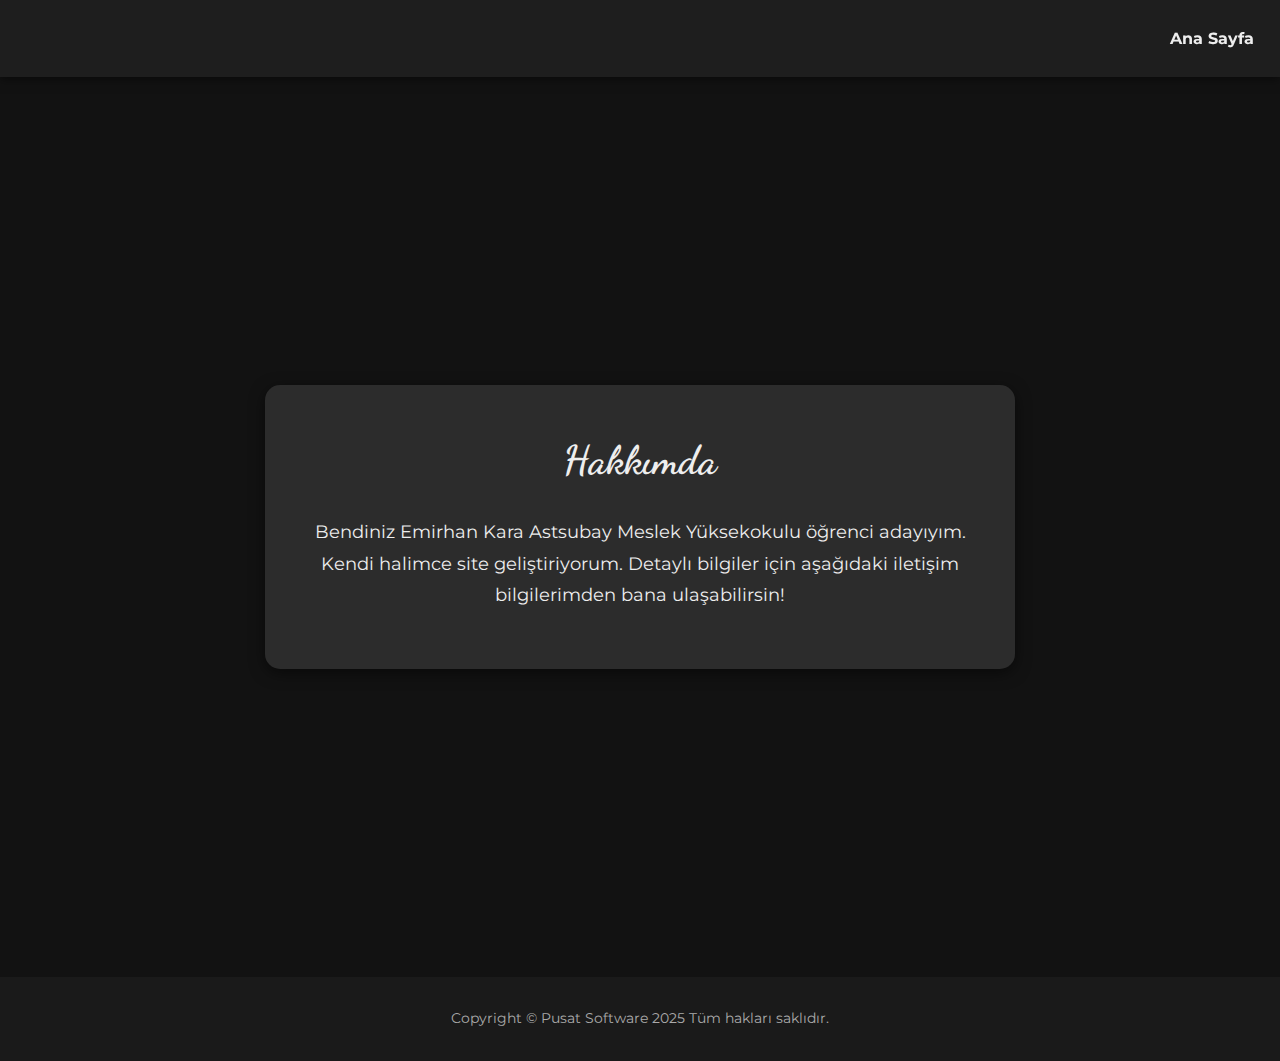
==== hakkımda/index.html @ 75360b0f "Add files via upload" ====
<!DOCTYPE html>
<html lang="tr">
<head>
  <meta charset="UTF-8" />
  <meta name="viewport" content="width=device-width, initial-scale=1.0" />
  <title>Hakkımda - Pusat Software</title>

  <!-- Fontlar -->
  <link href="https://fonts.googleapis.com/css2?family=Dancing+Script:wght@400;700&display=swap" rel="stylesheet">
  <link href="https://fonts.googleapis.com/css2?family=Montserrat:wght@400;600&display=swap" rel="stylesheet">

  <!-- CSS -->
  <link rel="stylesheet" href="style.css" />
</head>
<body>
  <div id="main-content">
    <header>
      <div class="container">
        <nav>
          <a href="index.html">Ana Sayfa</a>
        </nav>
      </div>
    </header>

    <main>
      <section id="about" class="section">
        <div class="grey-box">
          <h2 class="grey-box-title">Hakkımda</h2>
          <p class="grey-box-text">
            Bendiniz Emirhan Kara Astsubay Meslek Yüksekokulu öğrenci adayıyım. Kendi halimce site geliştiriyorum.
            Detaylı bilgiler için aşağıdaki iletişim bilgilerimden bana ulaşabilirsin!
          </p>
        </div>
      </section>
    </main>

    <footer>
      <p>Copyright © Pusat Software 2025 Tüm hakları saklıdır.</p>
    </footer>
  </div>
</body>
</html>
---- hakkımda/style.css ----
:root {
  --primary: #00bcd4;
  --bg: #121212;
  --text: #eee;
  --accent: #26c6da;
  --padding: clamp(1rem, 2vw, 3rem);
  --grey: #2c2c2c;
}

* {
  box-sizing: border-box;
}

body {
  margin: 0;
  font-family: 'Montserrat', sans-serif;
  background-color: var(--bg);
  color: var(--text);
  line-height: 1.6;
  scroll-behavior: smooth;
}

header {
  padding: var(--padding);
  background: #1e1e1e;
  box-shadow: 0 2px 10px rgba(0, 0, 0, 0.5);
  position: sticky;
  top: 0;
  z-index: 1000;
}

header .container {
  display: flex;
  justify-content: flex-end;
  align-items: center;
}

nav a {
  color: var(--text);
  margin-left: 1.5rem;
  text-decoration: none;
  font-weight: bold;
  position: relative;
}

nav a::after {
  content: '';
  height: 2px;
  width: 0%;
  background: var(--primary);
  position: absolute;
  left: 0;
  bottom: -5px;
  transition: width 0.3s ease;
}

nav a:hover::after {
  width: 100%;
}

.section {
  padding: var(--padding);
  min-height: 100vh;
  display: flex;
  justify-content: center;
  align-items: center;
  text-align: center;
}

.grey-box {
  background-color: var(--grey);
  width: 85%;
  max-width: 750px;
  padding: 2.5rem 2rem;
  border-radius: 15px;
  box-shadow: 0 4px 15px rgba(0, 0, 0, 0.5);
  text-align: center;
}

.grey-box-title {
  font-family: 'Dancing Script', cursive;
  font-size: 2.5rem;
  margin-top: 0.2rem;
  margin-bottom: 1.5rem;
}

.grey-box-text {
  font-family: 'Montserrat', sans-serif;
  font-size: 1.1rem;
  line-height: 1.8;
}

footer {
  text-align: center;
  padding: 1rem;
  color: #aaa;
  font-size: 0.9rem;
  background: #1a1a1a;
}

@media (max-width: 768px) {
  header .container {
    flex-direction: column;
    gap: 10px;
  }

  .grey-box {
    width: 90%;
  }
}
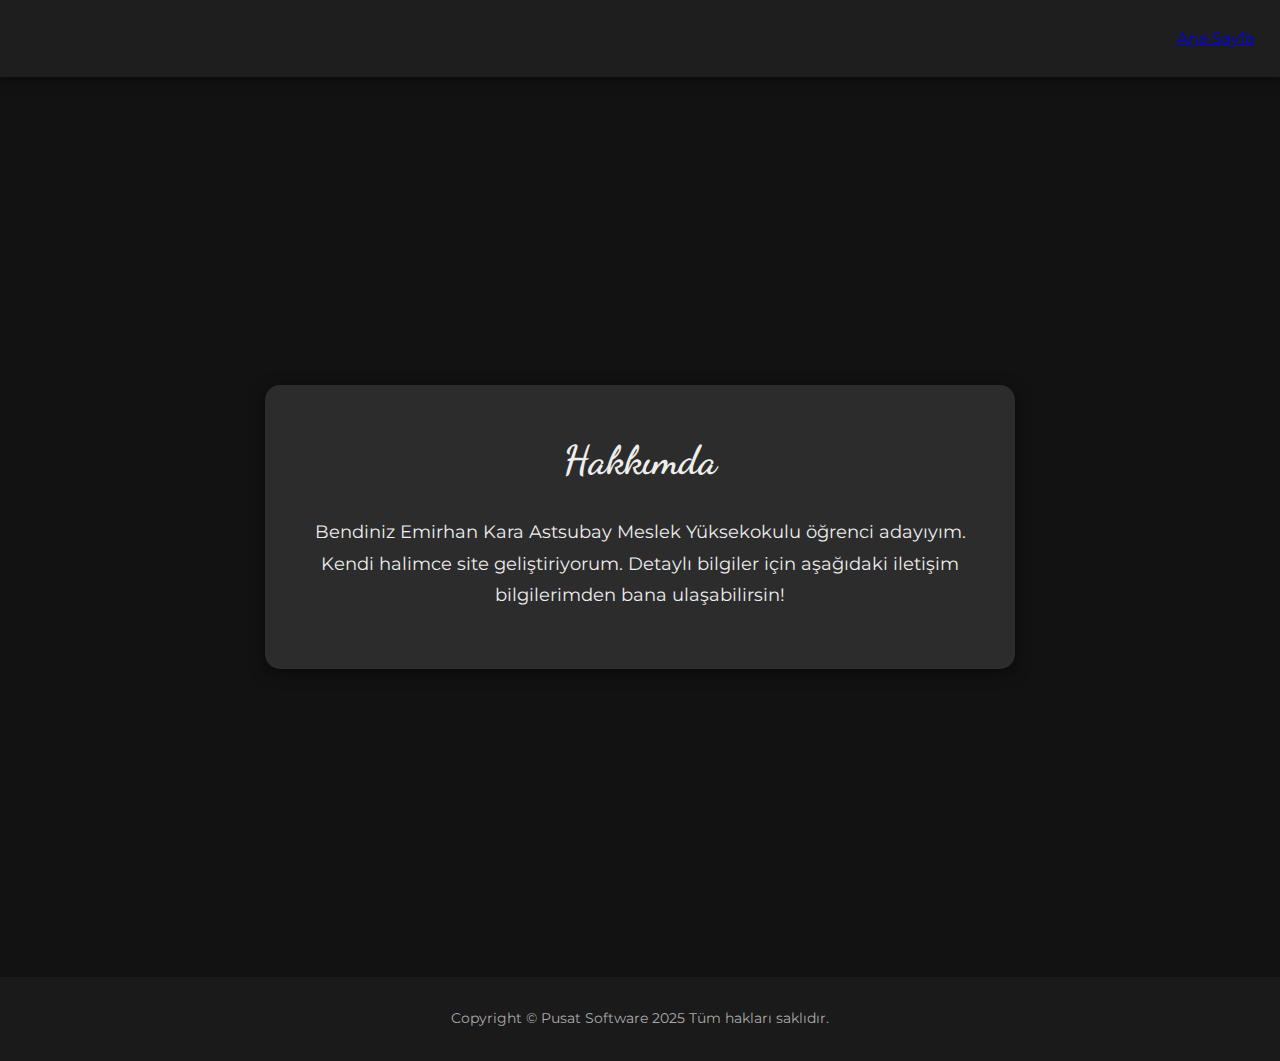
==== commit f6072495: "Update index.html" ====
--- a/hakkımda/index.html
+++ b/hakkımda/index.html
@@ -16,9 +16,7 @@
   <div id="main-content">
     <header>
       <div class="container">
-        <nav>
-          <a href="index.html">Ana Sayfa</a>
-        </nav>
+        <a href="https://pusatsoftware.github.io">Ana Sayfa</a>
       </div>
     </header>
 
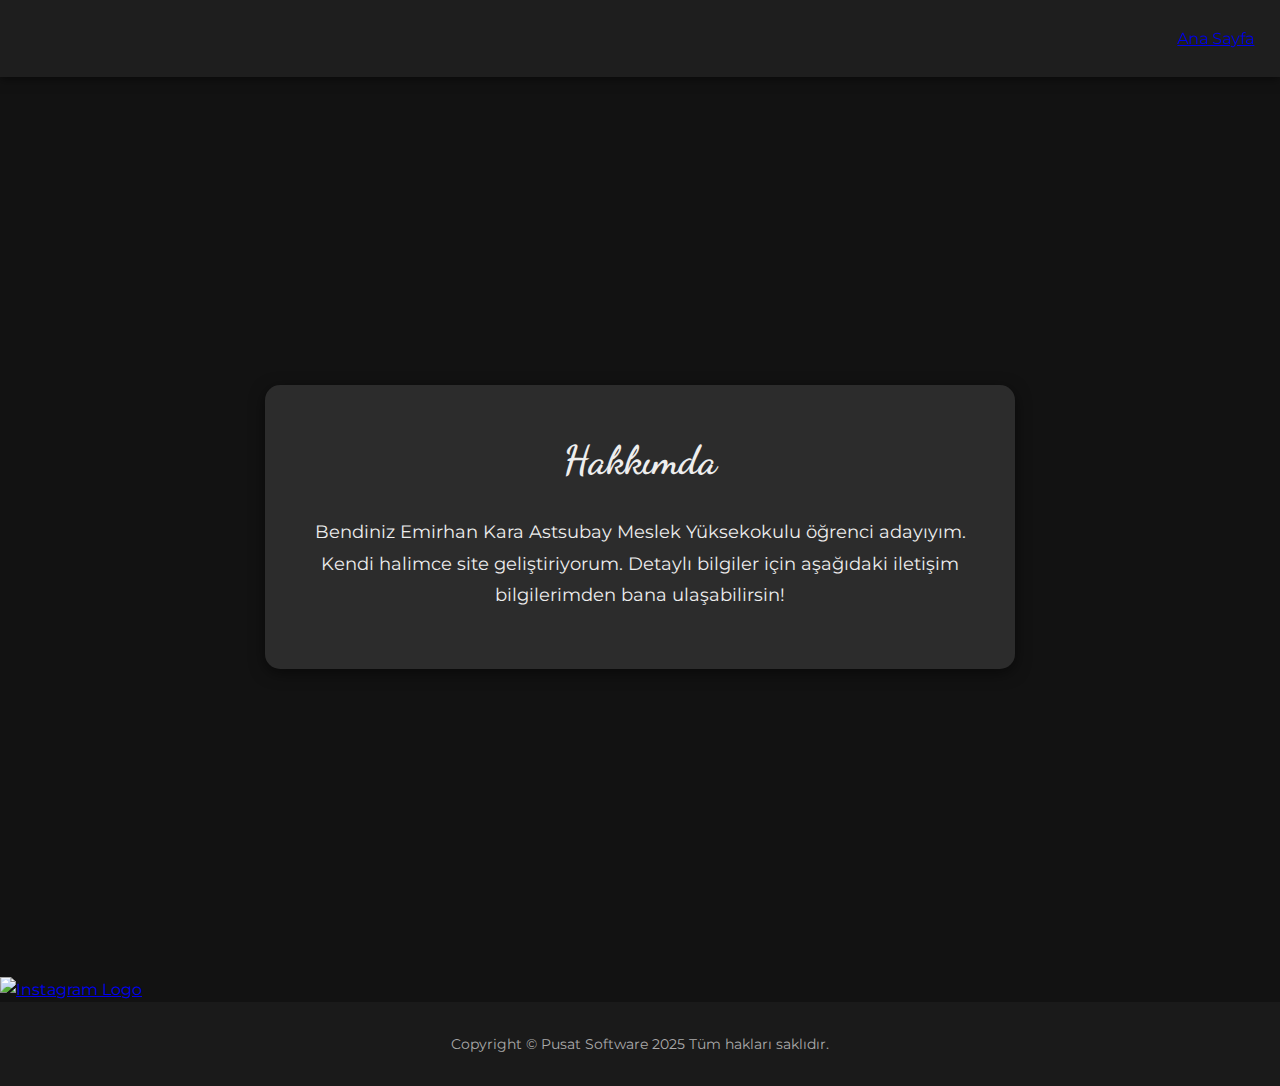
==== commit 12f343f1: "Update index.html" ====
--- a/hakkımda/index.html
+++ b/hakkımda/index.html
@@ -16,10 +16,9 @@
   <div id="main-content">
     <header>
       <div class="container">
-        <a href="https://pusatsoftware.github.io">Ana Sayfa</a>
+        <a href="https://pusatsoftware.github.io" class="home-link">Ana Sayfa</a>
       </div>
     </header>
-
     <main>
       <section id="about" class="section">
         <div class="grey-box">
@@ -30,6 +29,18 @@
           </p>
         </div>
       </section>
+
+      <!-- Sosyal Medya Butonları -->
+      <div class="social-buttons">
+        <!-- Instagram Butonu -->
+        <div class="social-btn-container">
+          <a href="https://www.instagram.com" target="_blank">
+            <div class="social-btn instagram-btn">
+              <img src="https://upload.wikimedia.org/wikipedia/commons/a/a5/Instagram_icon.png" alt="Instagram Logo">
+            </div>
+          </a>
+        </div>
+      </div>
     </main>
 
     <footer>
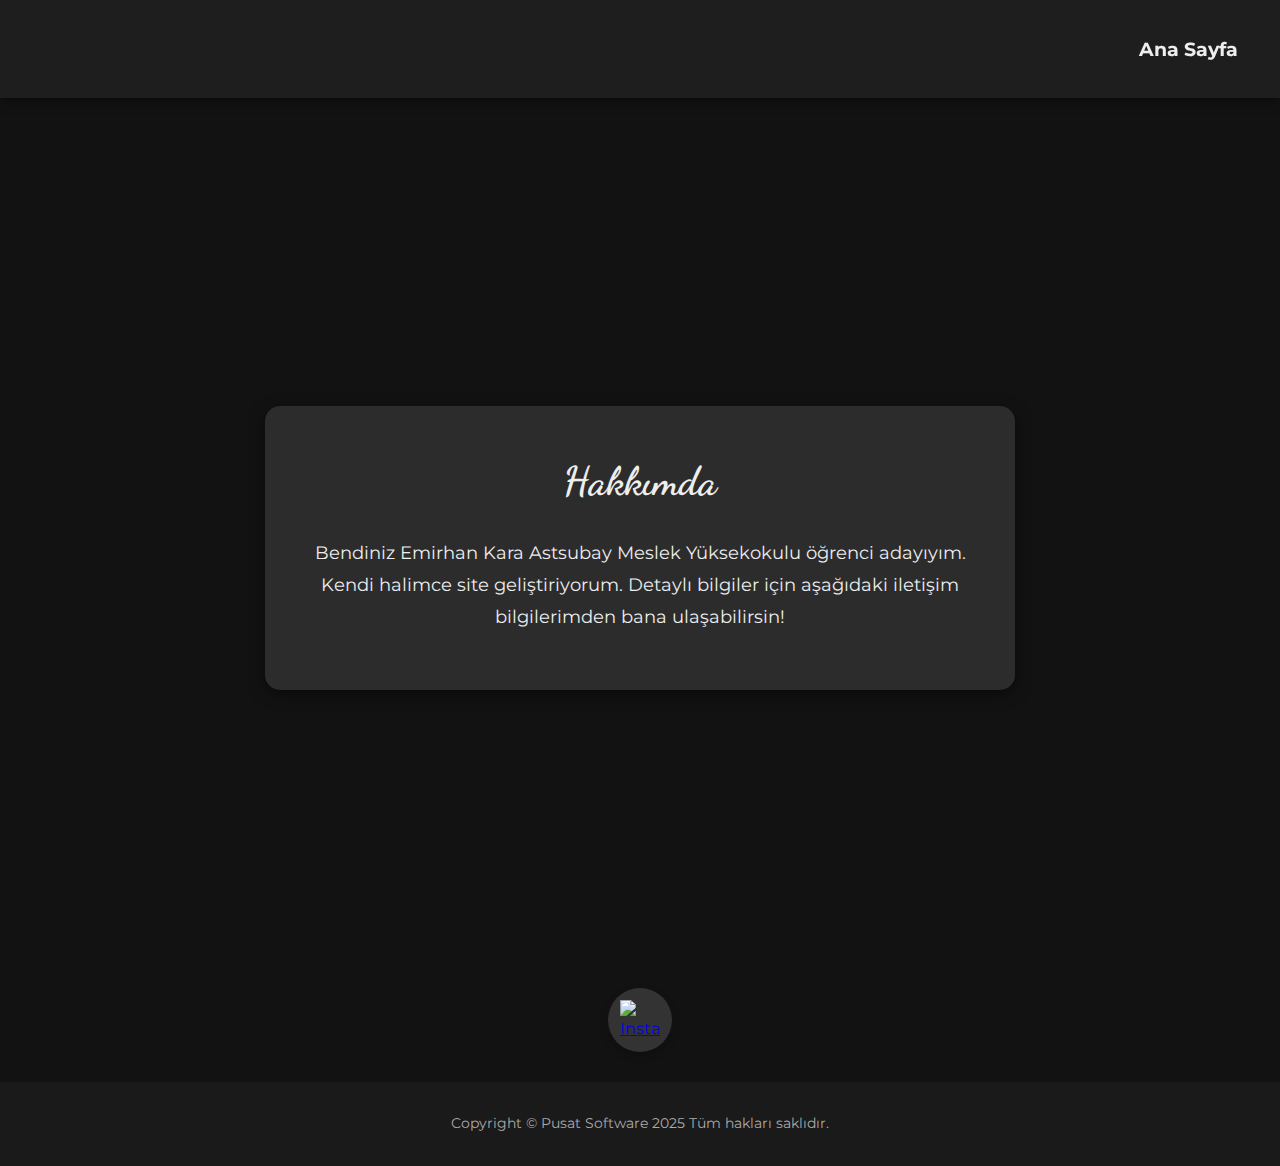
==== commit 9161d2bf: "Update index.html" ====
--- a/hakkımda/index.html
+++ b/hakkımda/index.html
@@ -34,7 +34,7 @@
       <div class="social-buttons">
         <!-- Instagram Butonu -->
         <div class="social-btn-container">
-          <a href="https://www.instagram.com" target="_blank">
+          <a href="https://www.instagram.com/emirhanpusat58" target="_blank">
             <div class="social-btn instagram-btn">
               <img src="https://upload.wikimedia.org/wikipedia/commons/a/a5/Instagram_icon.png" alt="Instagram Logo">
             </div>
--- a/hakkımda/style.css
+++ b/hakkımda/style.css
@@ -1,3 +1,4 @@
+/* Genel Değişkenler */
 :root {
   --primary: #00bcd4;
   --bg: #121212;
@@ -7,6 +8,7 @@
   --grey: #2c2c2c;
 }
 
+/* Genel Stil Ayarları */
 * {
   box-sizing: border-box;
 }
@@ -31,19 +33,20 @@
 
 header .container {
   display: flex;
-  justify-content: flex-end;
+  justify-content: flex-end;  /* Yazıyı sağa alıyoruz */
   align-items: center;
 }
 
-nav a {
-  color: var(--text);
-  margin-left: 1.5rem;
-  text-decoration: none;
+.home-link {
+  color: var(--text);  /* Rengi koruyor */
+  text-decoration: none;  /* Alt çizgiyi kaldırıyoruz */
   font-weight: bold;
+  font-size: 1.2rem;
   position: relative;
+  padding: 0.5rem 1rem;
 }
 
-nav a::after {
+.home-link::after {
   content: '';
   height: 2px;
   width: 0%;
@@ -54,7 +57,7 @@
   transition: width 0.3s ease;
 }
 
-nav a:hover::after {
+.home-link:hover::after {
   width: 100%;
 }
 
@@ -98,6 +101,42 @@
   background: #1a1a1a;
 }
 
+.social-buttons {
+  display: flex;
+  justify-content: center;
+  gap: 20px; /* Aralarındaki boşluğu ayarlıyoruz */
+  margin-top: 20px;
+}
+
+.instagram-btn-container {
+  display: flex;
+  justify-content: center;
+}
+
+.instagram-btn {
+  background-color: #333;
+  padding: 12px;
+  border-radius: 50%;
+  box-shadow: 0 4px 8px rgba(0, 0, 0, 0.2);
+  display: flex;
+  justify-content: center;
+  align-items: center;
+  cursor: pointer;
+  transition: transform 0.3s ease, box-shadow 0.3s ease;
+  transform: translateY(-30px); /* Yukarı kaydırma */
+}
+
+.instagram-btn:hover {
+  transform: translateY(-30px) scale(1.1);  /* Hoverda büyüme */
+  box-shadow: 0 6px 12px rgba(0, 0, 0, 0.3);
+}
+
+.instagram-btn img {
+  width: 40px;
+  height: 40px;
+  object-fit: contain;
+}
+
 @media (max-width: 768px) {
   header .container {
     flex-direction: column;
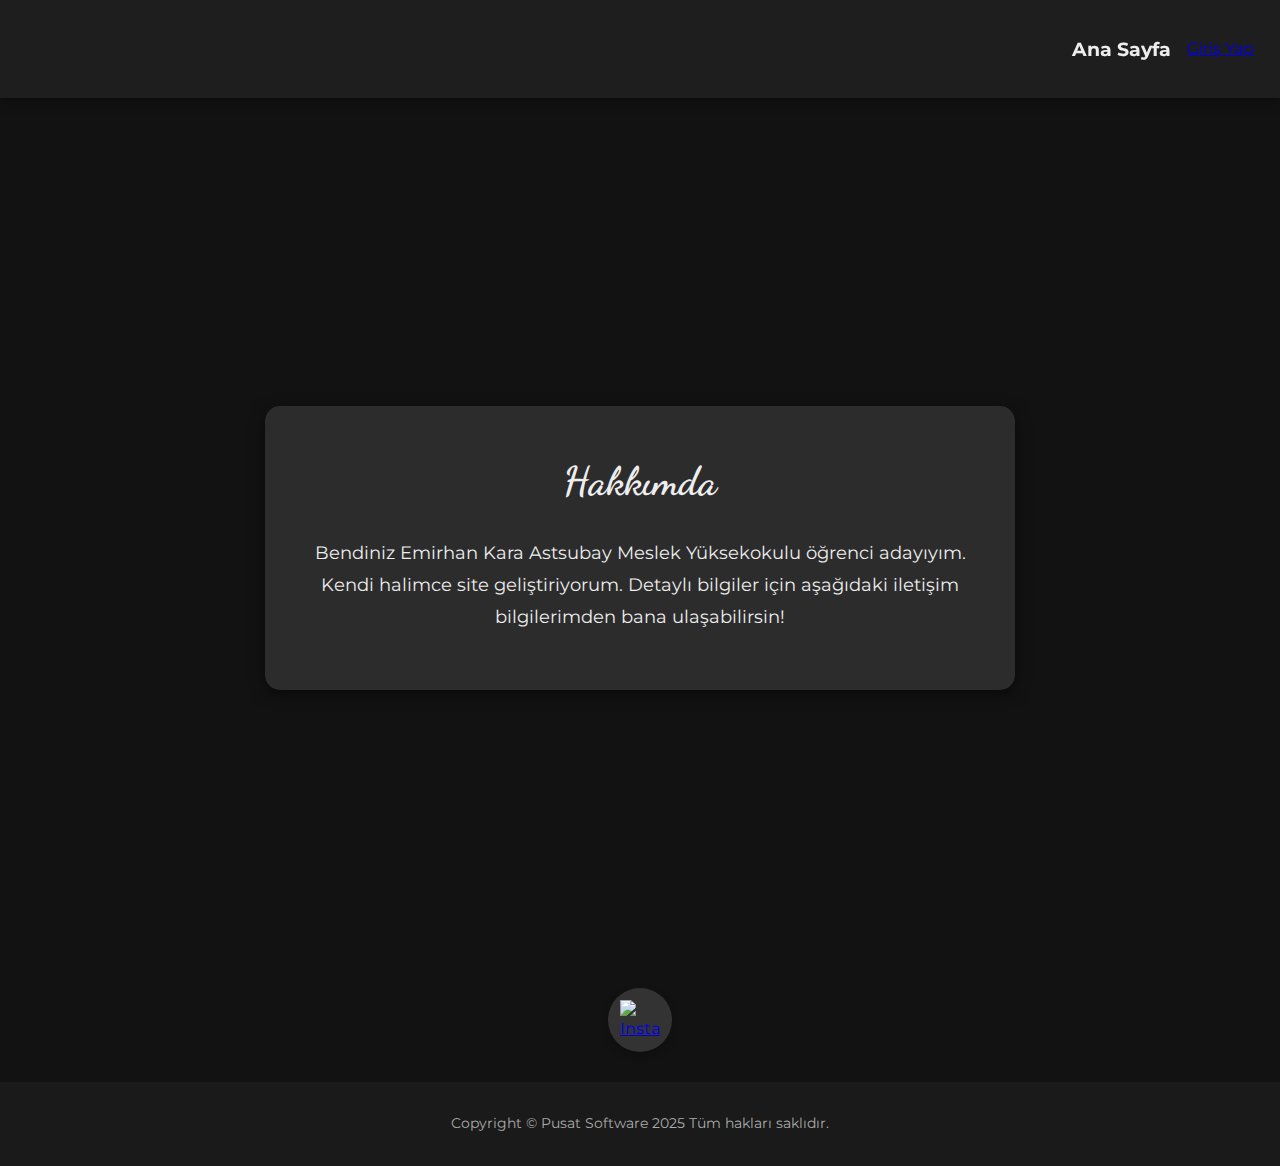
==== commit 4ab71090: "Update index.html" ====
--- a/hakkımda/index.html
+++ b/hakkımda/index.html
@@ -17,6 +17,7 @@
     <header>
       <div class="container">
         <a href="https://pusatsoftware.github.io" class="home-link">Ana Sayfa</a>
+         <a href="https://pusatsoftware.github.io/login">Giriş Yap</a>
       </div>
     </header>
     <main>
